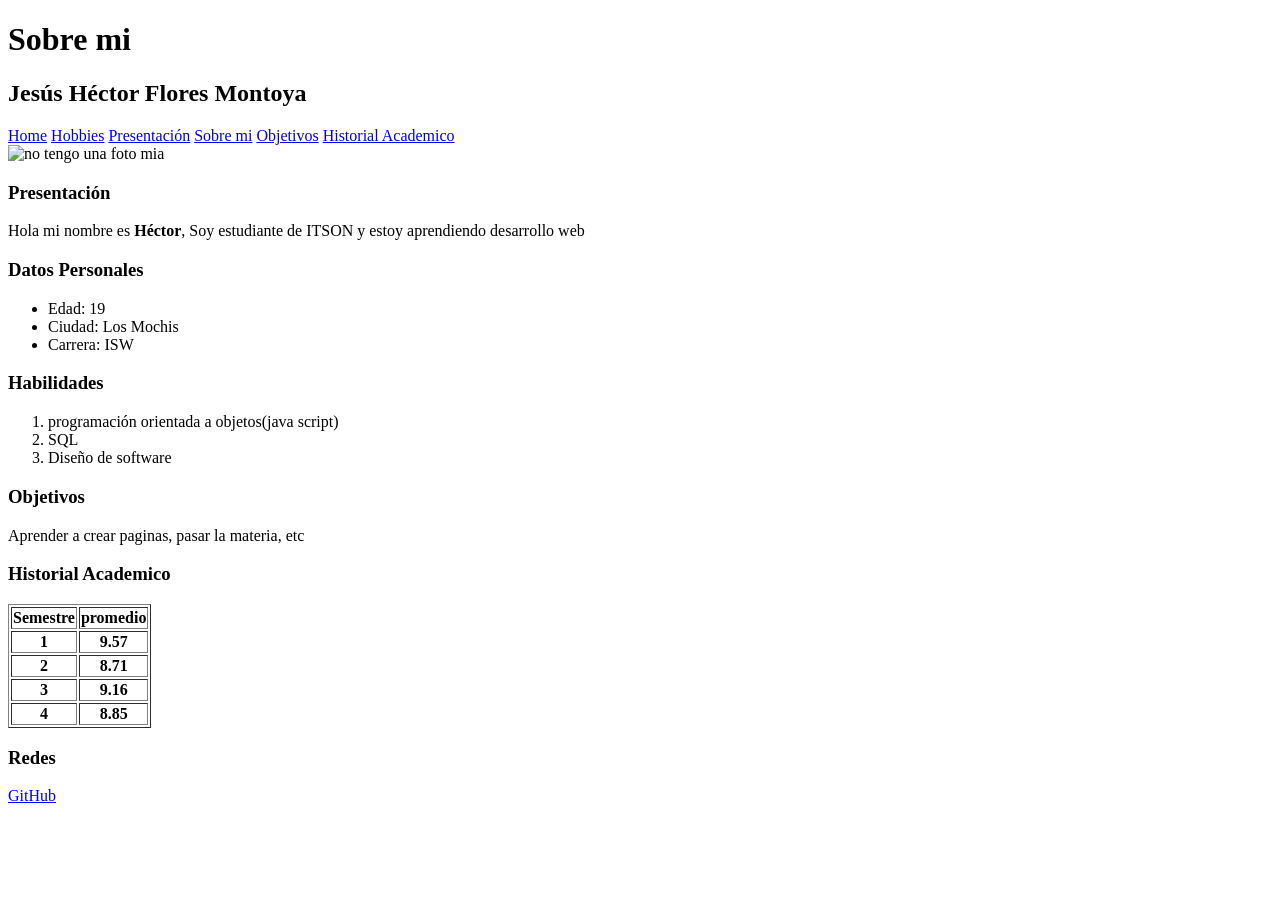
==== src/main/resources/static/index.html @ e27a568b ",i portafolio pesrsonal" ====
<!DOCTYPE html>
<html lang="es">
    <head>
        <meta charset="UTF-8">
        <meta name="viewport" content="width=device-width, initial-scale=1.0">
        <meta name="description" content="Portafolio personal Héctor">

        <meta name="keywords" content="portafolio">

        <meta name="author" content="Hector Flores">

        <meta name="robots" content="index, follow">

        <title>mi portafolio</title>
    </head>
    <body>
        <header>
            <h1>Sobre mi</h1>
            <h2>Jesús Héctor Flores Montoya</h2>

            <nav>
                <a href="index.html">Home</a>
                <a href="enlaces/hobbies.html">Hobbies</a>
                <a href="#presentacion">Presentación</a>
                <a href="#sobremi">Sobre mi</a>
                <a href="#objetivos">Objetivos</a>
                <a href="#historial academico">Historial Academico</a>

            </nav>

            <img src="https://cdn-icons-png.flaticon.com/512/7855/7855833.png" alt="no tengo una foto mia" width="200">

        </header>


        <main>

            <section id="presentacion">

                <h3>Presentación</h3>

                <p>Hola mi nombre es <strong>Héctor</strong>, Soy estudiante de ITSON y estoy aprendiendo desarrollo web</p>

            </section>

            <section id="sobremi">

                <h3>Datos Personales</h3>

                <ul>
                    <li>Edad: 19</li>
                    <li>Ciudad: Los Mochis</li>
                    <li>Carrera: ISW</li>
                </ul>

                <h3>Habilidades</h3>

                <ol>
                    <li>programación orientada a objetos(java script)</li>
                    <li>SQL</li>
                    <li>Diseño de software</li>
                </ol>

            </section>



            <section id="objetivos">

                <h3>Objetivos</h3>

                <p>Aprender a crear paginas, pasar la materia, etc</p>

            </section>

            <section id="historial academico">

                <h3>Historial Academico</h3>

                <table border="1">

                    <tr>

                        <th>Semestre</th>
                        <th>promedio</th>

                    </tr>

                    <tr>

                        <th>1</th>
                        <th>9.57</th>

                    </tr>

                    <tr>

                        <th>2</th>
                        <th>8.71</th>

                    </tr>

                    <tr>

                        <th>3</th>
                        <th>9.16</th>

                    </tr>

                    <tr>

                        <th>4</th>
                        <th>8.85</th>

                    </tr>

                </table>

            </section>

        </main>

        <footer>

            <section id="redes"></section>
            <h3>Redes</h3>
            <a  target="_blank" href="https://github.com/Hector232">GitHub</a>

        </footer>

    </body>
</html>
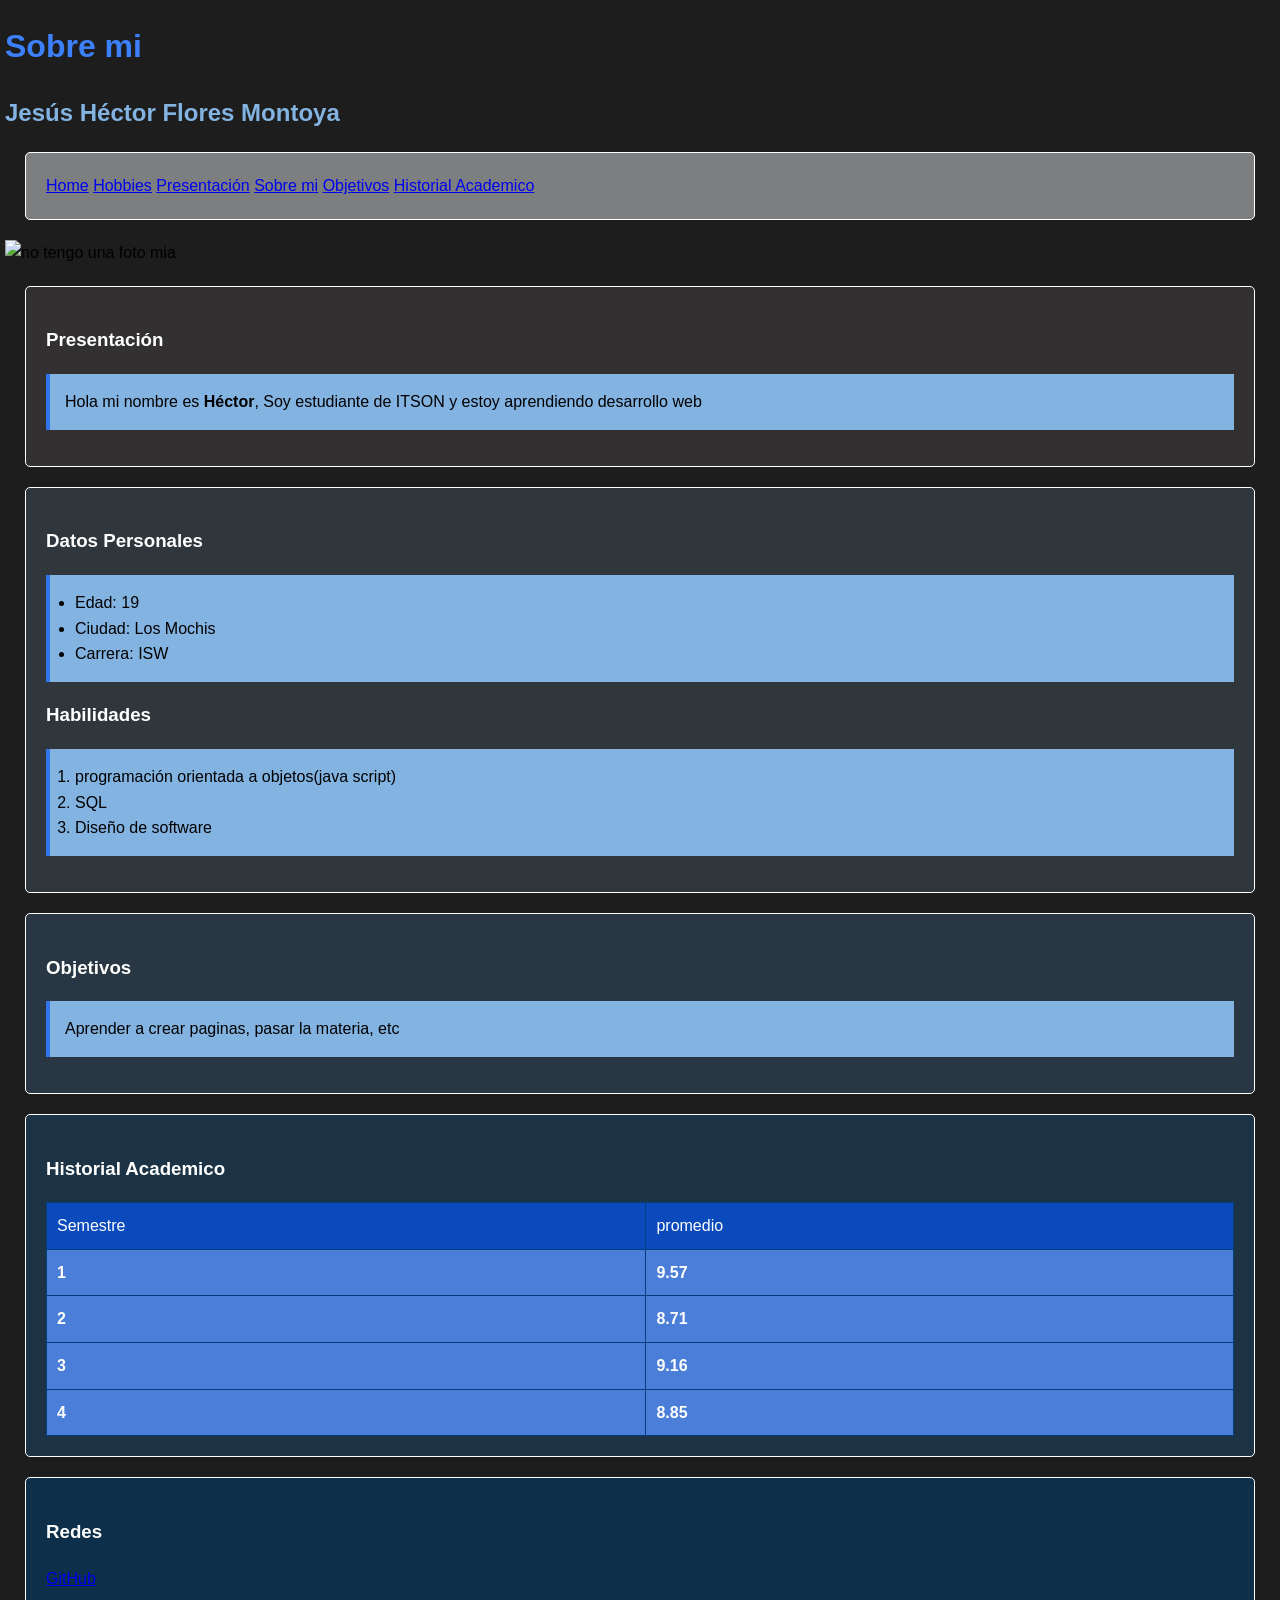
==== commit 05d45a01: "Add files via upload" ====
--- a/src/main/resources/static/index.html
+++ b/src/main/resources/static/index.html
@@ -1,132 +1,139 @@
-<!DOCTYPE html>
-<html lang="es">
-    <head>
-        <meta charset="UTF-8">
-        <meta name="viewport" content="width=device-width, initial-scale=1.0">
-        <meta name="description" content="Portafolio personal Héctor">
-
-        <meta name="keywords" content="portafolio">
-
-        <meta name="author" content="Hector Flores">
-
-        <meta name="robots" content="index, follow">
-
-        <title>mi portafolio</title>
-    </head>
-    <body>
-        <header>
-            <h1>Sobre mi</h1>
-            <h2>Jesús Héctor Flores Montoya</h2>
-
-            <nav>
-                <a href="index.html">Home</a>
-                <a href="enlaces/hobbies.html">Hobbies</a>
-                <a href="#presentacion">Presentación</a>
-                <a href="#sobremi">Sobre mi</a>
-                <a href="#objetivos">Objetivos</a>
-                <a href="#historial academico">Historial Academico</a>
-
-            </nav>
-
-            <img src="https://cdn-icons-png.flaticon.com/512/7855/7855833.png" alt="no tengo una foto mia" width="200">
-
-        </header>
-
-
-        <main>
-
-            <section id="presentacion">
-
-                <h3>Presentación</h3>
-
-                <p>Hola mi nombre es <strong>Héctor</strong>, Soy estudiante de ITSON y estoy aprendiendo desarrollo web</p>
-
-            </section>
-
-            <section id="sobremi">
-
-                <h3>Datos Personales</h3>
-
-                <ul>
-                    <li>Edad: 19</li>
-                    <li>Ciudad: Los Mochis</li>
-                    <li>Carrera: ISW</li>
-                </ul>
-
-                <h3>Habilidades</h3>
-
-                <ol>
-                    <li>programación orientada a objetos(java script)</li>
-                    <li>SQL</li>
-                    <li>Diseño de software</li>
-                </ol>
-
-            </section>
-
-
-
-            <section id="objetivos">
-
-                <h3>Objetivos</h3>
-
-                <p>Aprender a crear paginas, pasar la materia, etc</p>
-
-            </section>
-
-            <section id="historial academico">
-
-                <h3>Historial Academico</h3>
-
-                <table border="1">
-
-                    <tr>
-
-                        <th>Semestre</th>
-                        <th>promedio</th>
-
-                    </tr>
-
-                    <tr>
-
-                        <th>1</th>
-                        <th>9.57</th>
-
-                    </tr>
-
-                    <tr>
-
-                        <th>2</th>
-                        <th>8.71</th>
-
-                    </tr>
-
-                    <tr>
-
-                        <th>3</th>
-                        <th>9.16</th>
-
-                    </tr>
-
-                    <tr>
-
-                        <th>4</th>
-                        <th>8.85</th>
-
-                    </tr>
-
-                </table>
-
-            </section>
-
-        </main>
-
-        <footer>
-
-            <section id="redes"></section>
-            <h3>Redes</h3>
-            <a  target="_blank" href="https://github.com/Hector232">GitHub</a>
-
-        </footer>
-
-    </body>
+<!DOCTYPE html>
+<html lang="es">
+    <head>
+        <meta charset="UTF-8">
+        <meta name="viewport" content="width=device-width, initial-scale=1.0">
+        <meta name="description" content="Portafolio personal Héctor">
+
+        <meta name="keywords" content="portafolio">
+
+        <meta name="author" content="Hector Flores">
+
+        <meta name="robots" content="index, follow">
+
+        <title>mi portafolio</title>
+
+        <link rel="icon" type="image/jpg" href="imagenes/descarga (1).jpg">
+        <link rel="stylesheet" href="style.css">
+
+    </head>
+    <body>
+        <header>
+            <h1>Sobre mi</h1>
+            <h2>Jesús Héctor Flores Montoya</h2>
+
+            <nav class="navegacion">
+                <a href="index.html">Home</a>
+                <a href="enlaces/hobbies.html">Hobbies</a>
+                <a href="#presentacion">Presentación</a>
+                <a href="#sobremi">Sobre mi</a>
+                <a href="#objetivos">Objetivos</a>
+                <a href="#historial academico">Historial Academico</a>
+
+            </nav>
+
+            <img src="https://cdn-icons-png.flaticon.com/512/7855/7855833.png" alt="no tengo una foto mia" width="200">
+
+        </header>
+
+
+        <main>
+
+            <section id="presentacion">
+
+                <h3>Presentación</h3>
+
+                <p>Hola mi nombre es <strong>Héctor</strong>, Soy estudiante de ITSON y estoy aprendiendo desarrollo web</p>
+
+            </section>
+
+            <section id="sobremi">
+
+                <h3>Datos Personales</h3>
+
+                <ul>
+                    <li>Edad: 19</li>
+                    <li>Ciudad: Los Mochis</li>
+                    <li>Carrera: ISW</li>
+                </ul>
+
+                <h3>Habilidades</h3>
+
+                <ol>
+                    <li>programación orientada a objetos(java script)</li>
+                    <li>SQL</li>
+                    <li>Diseño de software</li>
+                </ol>
+
+            </section>
+
+
+
+            <section id="objetivos">
+
+                <h3>Objetivos</h3>
+
+                <p>Aprender a crear paginas, pasar la materia, etc</p>
+
+            </section>
+
+            <section id="historial academico">
+
+                <h3>Historial Academico</h3>
+
+                <table border="1" class="tablaChida">
+
+                    <tr>
+
+                        <td>Semestre</td>
+                        <td>promedio</td>
+
+                    </tr>
+
+                    <tr>
+
+                        <th>1</th>
+                        <th>9.57</th>
+
+                    </tr>
+
+                    <tr>
+
+                        <th>2</th>
+                        <th>8.71</th>
+
+                    </tr>
+
+                    <tr>
+
+                        <th>3</th>
+                        <th>9.16</th>
+
+                    </tr>
+
+                    <tr>
+
+                        <th>4</th>
+                        <th>8.85</th>
+
+                    </tr>
+
+                </table>
+
+            </section>
+
+        </main>
+
+        <footer>
+
+            <section id="redes">
+
+                <h3>Redes</h3>
+                <a  target="_blank" href="https://github.com/Hector232">GitHub</a>
+
+            </section>
+
+        </footer>
+
+    </body>
 </html>
--- a/src/main/resources/static/style.css
+++ b/src/main/resources/static/style.css
@@ -0,0 +1,161 @@
+body{
+
+    background-color: #1e1d1d;
+    font-family: Tahoma, Verdana,sans-serif;
+
+    line-height: 1.6;
+    margin: 10px 5px 4px 5px;
+    padding: 0;
+
+}
+
+h1{
+    color: rgb(60 128 252);
+}
+
+h2{
+    color: #82b3e1;
+}
+
+h3{
+    color: white;
+}
+
+p{
+    font-size: 16px;
+    font-weight: 500;
+    background-color: #82b3e1;
+    padding: 15px;
+    border-left: 4px solid #3274ec;
+}
+
+ol, ul{
+
+    font-size: 16px;
+    font-weight: 500;
+    background-color: #82b3e1;
+    padding: 15px;
+    padding-left: 25px;
+    border-left: 4px solid #3274ec;
+
+}
+
+
+#presentacion{
+
+    background-color: rgb(50 48 48 / 1);
+
+    border: 1px solid rgb(255 255 255);
+
+    padding: 20px;
+
+    margin: 20px;
+
+    border-radius: 5px ;
+
+
+
+}
+
+#sobremi{
+
+    background-color: rgb(47 54 60);
+
+    border: 1px solid rgb(255 255 255);
+
+    padding: 20px;
+
+    margin: 20px;
+
+    border-radius: 5px ;
+
+}
+
+#objetivos{
+
+    background-color: rgb(40 55 67);
+
+    border: 1px solid rgb(255 255 255);
+
+    padding: 20px;
+
+    margin: 20px;
+
+    border-radius: 5px ;
+
+}
+
+#historial\ academico{
+
+    background-color: rgb(27 51 69);
+
+    border: 1px solid rgb(255 255 255);
+
+    padding: 20px;
+
+    margin: 20px;
+
+    border-radius: 5px ;
+
+}
+
+.tablaChida{
+
+    width: 100%;
+    border-collapse: collapse;
+    margin-top: 10px;
+
+}
+
+.tablaChida th, .tablaChida td{
+
+    border: 1px solid rgb(3 63 126);
+    padding: 10px;
+    text-align: left;
+
+
+}
+
+.tablaChida td{
+
+    background-color: rgb(11 74 188);
+    color: white;
+
+}
+
+.tablaChida th{
+
+    background-color: rgb(74 126 216);
+    color: white;
+
+}
+
+nav{
+
+    background-color: rgb(124 126 128);
+
+    border: 1px solid rgb(255 255 255);
+
+    padding: 20px;
+
+    margin: 20px;
+
+    border-radius: 5px ;
+
+
+
+}
+
+#redes{
+
+    background-color: rgb(14 47 73);
+
+    border: 1px solid rgb(255 255 255);
+
+    padding: 20px;
+
+    margin: 20px;
+
+    border-radius: 5px ;
+
+}
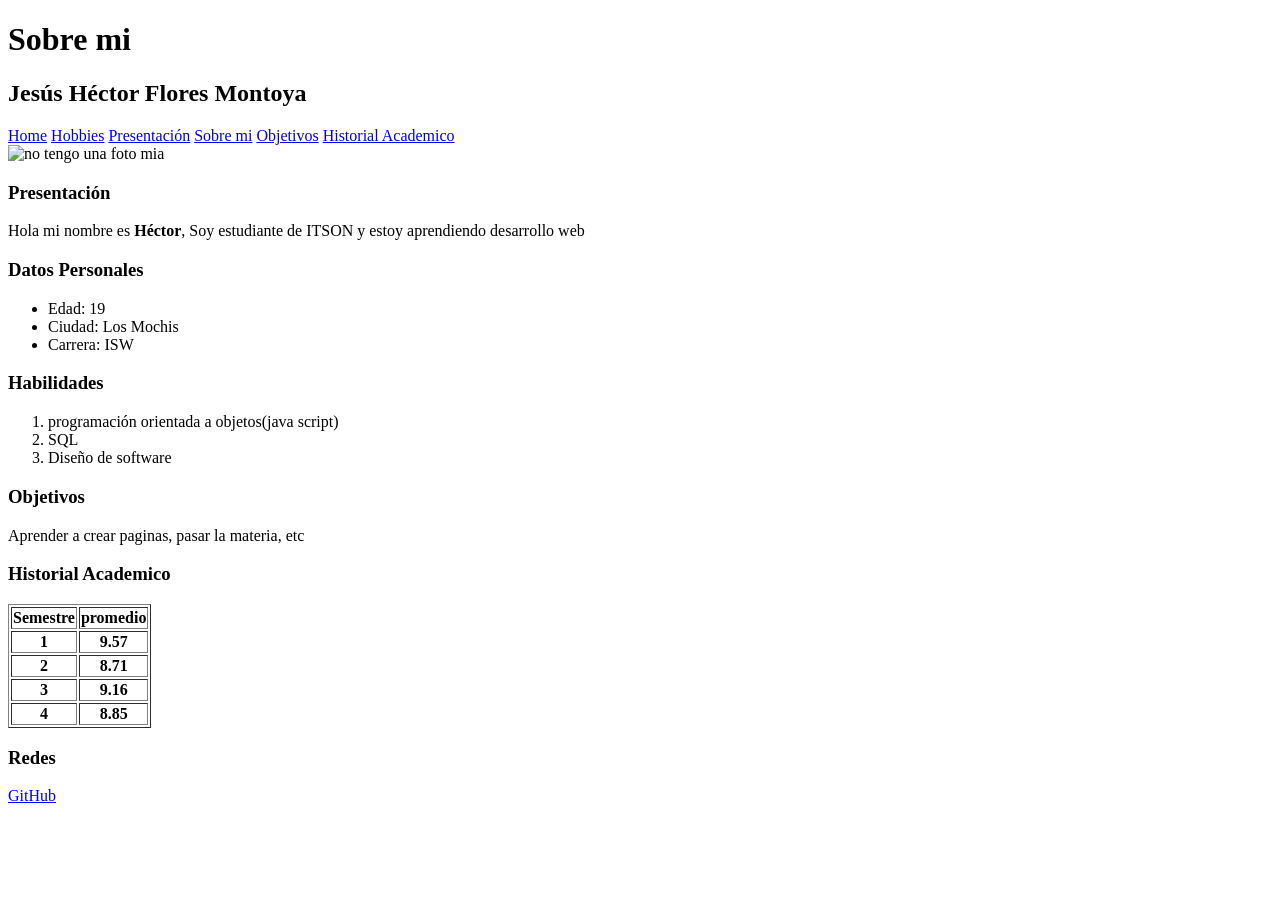
==== commit d0eda4a5: "Update index.html" ====
--- a/src/main/resources/static/index.html
+++ b/src/main/resources/static/index.html
@@ -12,17 +12,13 @@
         <meta name="robots" content="index, follow">
 
         <title>mi portafolio</title>
-
-        <link rel="icon" type="image/jpg" href="imagenes/descarga (1).jpg">
-        <link rel="stylesheet" href="style.css">
-
     </head>
     <body>
         <header>
             <h1>Sobre mi</h1>
             <h2>Jesús Héctor Flores Montoya</h2>
 
-            <nav class="navegacion">
+            <nav>
                 <a href="index.html">Home</a>
                 <a href="enlaces/hobbies.html">Hobbies</a>
                 <a href="#presentacion">Presentación</a>
@@ -81,12 +77,12 @@
 
                 <h3>Historial Academico</h3>
 
-                <table border="1" class="tablaChida">
+                <table border="1">
 
                     <tr>
 
-                        <td>Semestre</td>
-                        <td>promedio</td>
+                        <th>Semestre</th>
+                        <th>promedio</th>
 
                     </tr>
 
@@ -126,14 +122,11 @@
 
         <footer>
 
-            <section id="redes">
-
-                <h3>Redes</h3>
-                <a  target="_blank" href="https://github.com/Hector232">GitHub</a>
-
-            </section>
+            <section id="redes"></section>
+            <h3>Redes</h3>
+            <a  target="_blank" href="https://github.com/Hector232">GitHub</a>
 
         </footer>
 
     </body>
-</html>+</html>
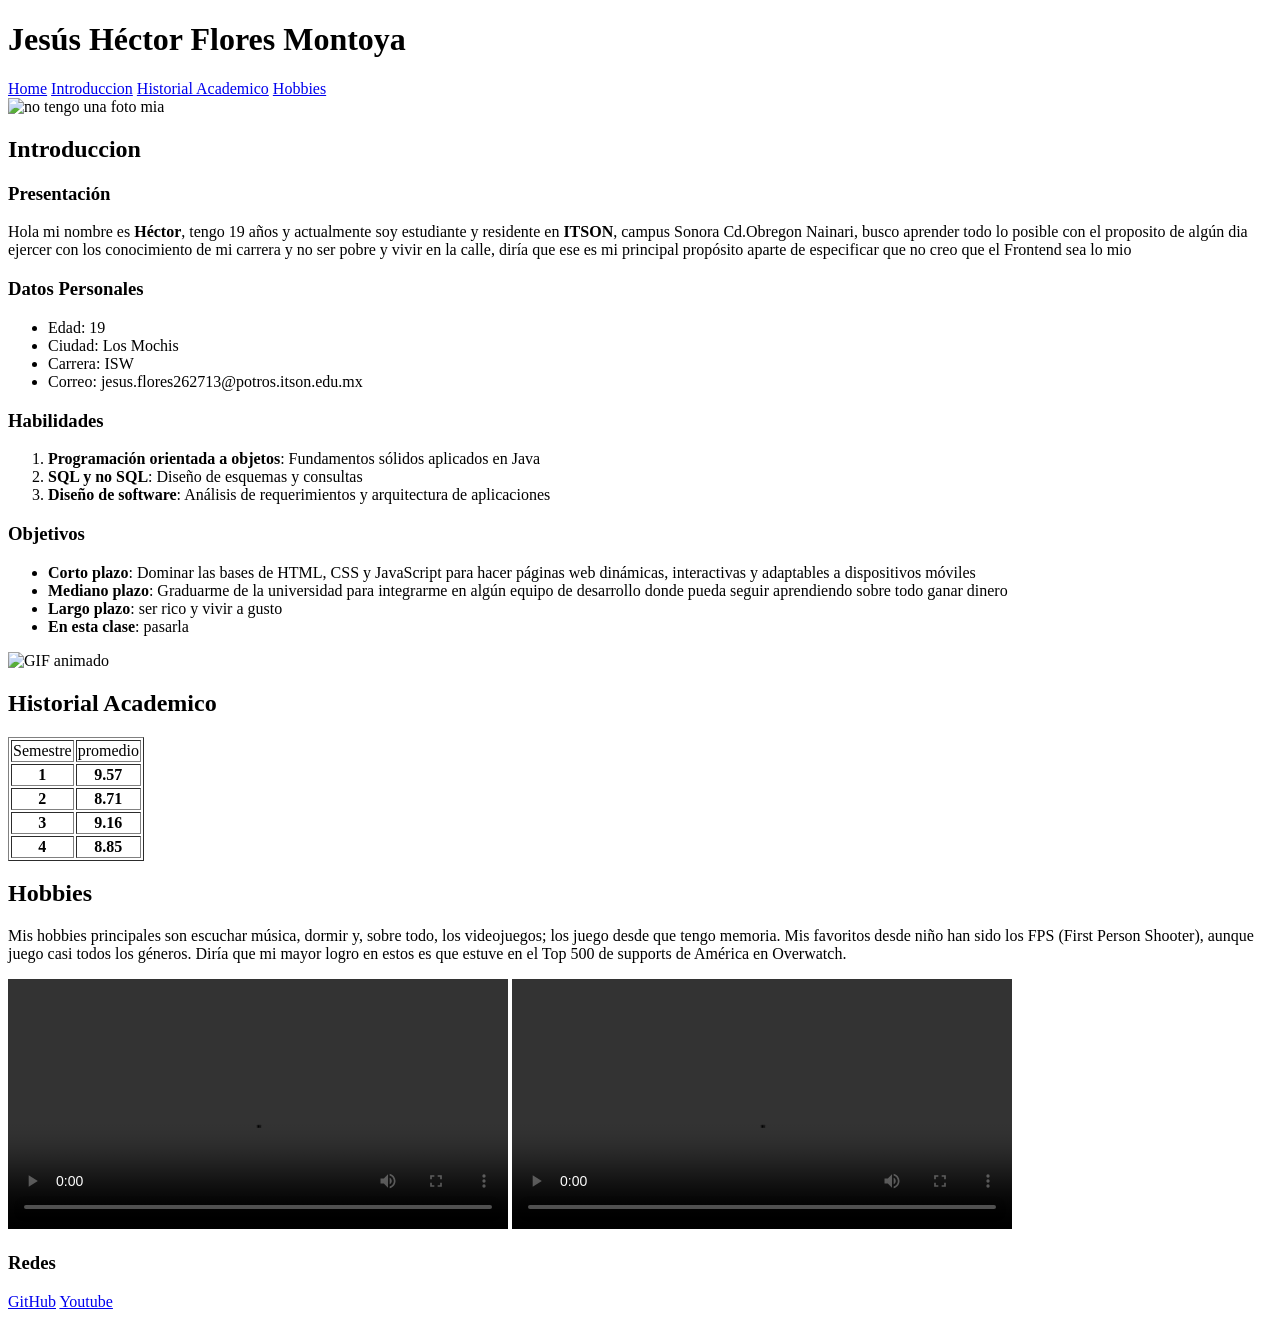
==== commit 0d311cd4: "Update index.html" ====
--- a/src/main/resources/static/index.html
+++ b/src/main/resources/static/index.html
@@ -12,77 +12,97 @@
         <meta name="robots" content="index, follow">
 
         <title>mi portafolio</title>
+
+        <link rel="icon" type="image/jpg" href="imagenes/descarga (1).jpg">
+        <link rel="stylesheet" href="style.css">
+
     </head>
     <body>
         <header>
-            <h1>Sobre mi</h1>
-            <h2>Jesús Héctor Flores Montoya</h2>
+            <h1>Jesús Héctor Flores Montoya</h1>
 
-            <nav>
+            <nav class="navegacion">
                 <a href="index.html">Home</a>
-                <a href="enlaces/hobbies.html">Hobbies</a>
-                <a href="#presentacion">Presentación</a>
-                <a href="#sobremi">Sobre mi</a>
-                <a href="#objetivos">Objetivos</a>
+                <a href="#introduccion">Introduccion</a>
                 <a href="#historial academico">Historial Academico</a>
+                <a href="#hobbies">Hobbies</a>
 
             </nav>
-
-            <img src="https://cdn-icons-png.flaticon.com/512/7855/7855833.png" alt="no tengo una foto mia" width="200">
+            <div class="mi-supuesta-imagen">
+                <img src="imagenes/WhatsApp Image 2026-06-08 at 3.55.21 AM.jpeg" alt="no tengo una foto mia" width="500">
+            </div>
 
         </header>
 
 
         <main>
 
-            <section id="presentacion">
+            <h2>Introduccion</h2>
 
-                <h3>Presentación</h3>
+            <section id="introduccion">
 
-                <p>Hola mi nombre es <strong>Héctor</strong>, Soy estudiante de ITSON y estoy aprendiendo desarrollo web</p>
+                <section id="presentacion">
+
+                    <h3>Presentación</h3>
+
+                    <p>Hola mi nombre es <strong>Héctor</strong>, tengo 19 años y actualmente soy estudiante y residente en <strong>ITSON</strong>, campus Sonora Cd.Obregon Nainari, busco aprender todo lo posible con el proposito de algún dia ejercer con los conocimiento de mi carrera y no ser pobre y vivir en la calle, diría que ese es mi principal propósito aparte de especificar que no creo que el Frontend sea lo mio</p>
+
+                </section>
+
+                <section id="sobremi">
+
+                    <h3>Datos Personales</h3>
+
+                    <ul>
+                        <li>Edad: 19</li>
+                        <li>Ciudad: Los Mochis</li>
+                        <li>Carrera: ISW</li>
+                        <li>Correo: jesus.flores262713@potros.itson.edu.mx</li>
+                    </ul>
+
+                    <h3>Habilidades</h3>
+
+                    <ol>
+                        <li><strong>Programación orientada a objetos</strong>: Fundamentos sólidos aplicados en Java</li>
+                        <li><strong>SQL y no SQL</strong>: Diseño de esquemas y consultas</li>
+                        <li><strong>Diseño de software</strong>: Análisis de requerimientos y arquitectura de aplicaciones</li>
+                    </ol>
+
+                </section>
+
+
+
+                <section id="objetivos">
+
+                    <h3>Objetivos</h3>
+
+                    <ul>
+
+                        <li><strong>Corto plazo</strong>: Dominar las bases de HTML, CSS y JavaScript para hacer páginas web dinámicas, interactivas y adaptables a dispositivos móviles</li>
+                        <li><strong>Mediano plazo</strong>: Graduarme de la universidad para integrarme en algún equipo de desarrollo donde pueda seguir aprendiendo sobre todo ganar dinero</li>
+                        <li><strong>Largo plazo</strong>: ser rico y vivir a gusto</li>
+                        <li><strong>En esta clase</strong>: pasarla</li>
+
+                    </ul>
+
+                </section>
 
             </section>
 
-            <section id="sobremi">
+            <div class="gif">
+                <img src="imagenes/si.gif" width="738" alt="GIF animado"/>
+            </div>
 
-                <h3>Datos Personales</h3>
-
-                <ul>
-                    <li>Edad: 19</li>
-                    <li>Ciudad: Los Mochis</li>
-                    <li>Carrera: ISW</li>
-                </ul>
-
-                <h3>Habilidades</h3>
-
-                <ol>
-                    <li>programación orientada a objetos(java script)</li>
-                    <li>SQL</li>
-                    <li>Diseño de software</li>
-                </ol>
-
-            </section>
-
-
-
-            <section id="objetivos">
-
-                <h3>Objetivos</h3>
-
-                <p>Aprender a crear paginas, pasar la materia, etc</p>
-
-            </section>
+            <h2>Historial Academico</h2>
 
             <section id="historial academico">
 
-                <h3>Historial Academico</h3>
-
-                <table border="1">
+                <table border="1" class="tablaChida">
 
                     <tr>
 
-                        <th>Semestre</th>
-                        <th>promedio</th>
+                        <td>Semestre</td>
+                        <td>promedio</td>
 
                     </tr>
 
@@ -118,13 +138,42 @@
 
             </section>
 
+            <section id="hobbies">
+
+                <h2>Hobbies</h2>
+
+                <div class="texto-hobbies">
+
+                    <p>Mis hobbies principales son escuchar música, dormir y, sobre todo, los videojuegos; los juego desde que tengo memoria. Mis favoritos desde niño han sido los FPS (First Person Shooter), aunque juego casi todos los géneros. Diría que mi mayor logro en estos es que estuve en el Top 500 de supports de América en Overwatch.</p>
+
+                </div>
+
+                <div class="videos-hobbies">
+
+                    <video src="imagenes/Tom Clancys Rainbow Six Siege 2025.06.14 - 19.39.10.02.DVR.mp4" width="500" controls>Tu navegador no soporta el elemento de video.</video>
+
+                    <video src="imagenes/Valorant 2025.05.19 - 17.28.02.03.DVR.mp4" width="500" controls>Tu navegador no soporta el elemento de video.</video>
+
+                </div>
+
+            </section>
+
         </main>
 
         <footer>
 
-            <section id="redes"></section>
-            <h3>Redes</h3>
-            <a  target="_blank" href="https://github.com/Hector232">GitHub</a>
+            <section class="redes">
+
+                <h3>Redes</h3>
+
+                <section class="botones">
+
+                    <a class="GitHub" href="https://github.com/Hector232">GitHub</a>
+                    <a class="Youtube" href="https://www.youtube.com/@jesushectorfloresmontoya3411">Youtube</a>
+
+                </section>
+
+            </section>
 
         </footer>
 
